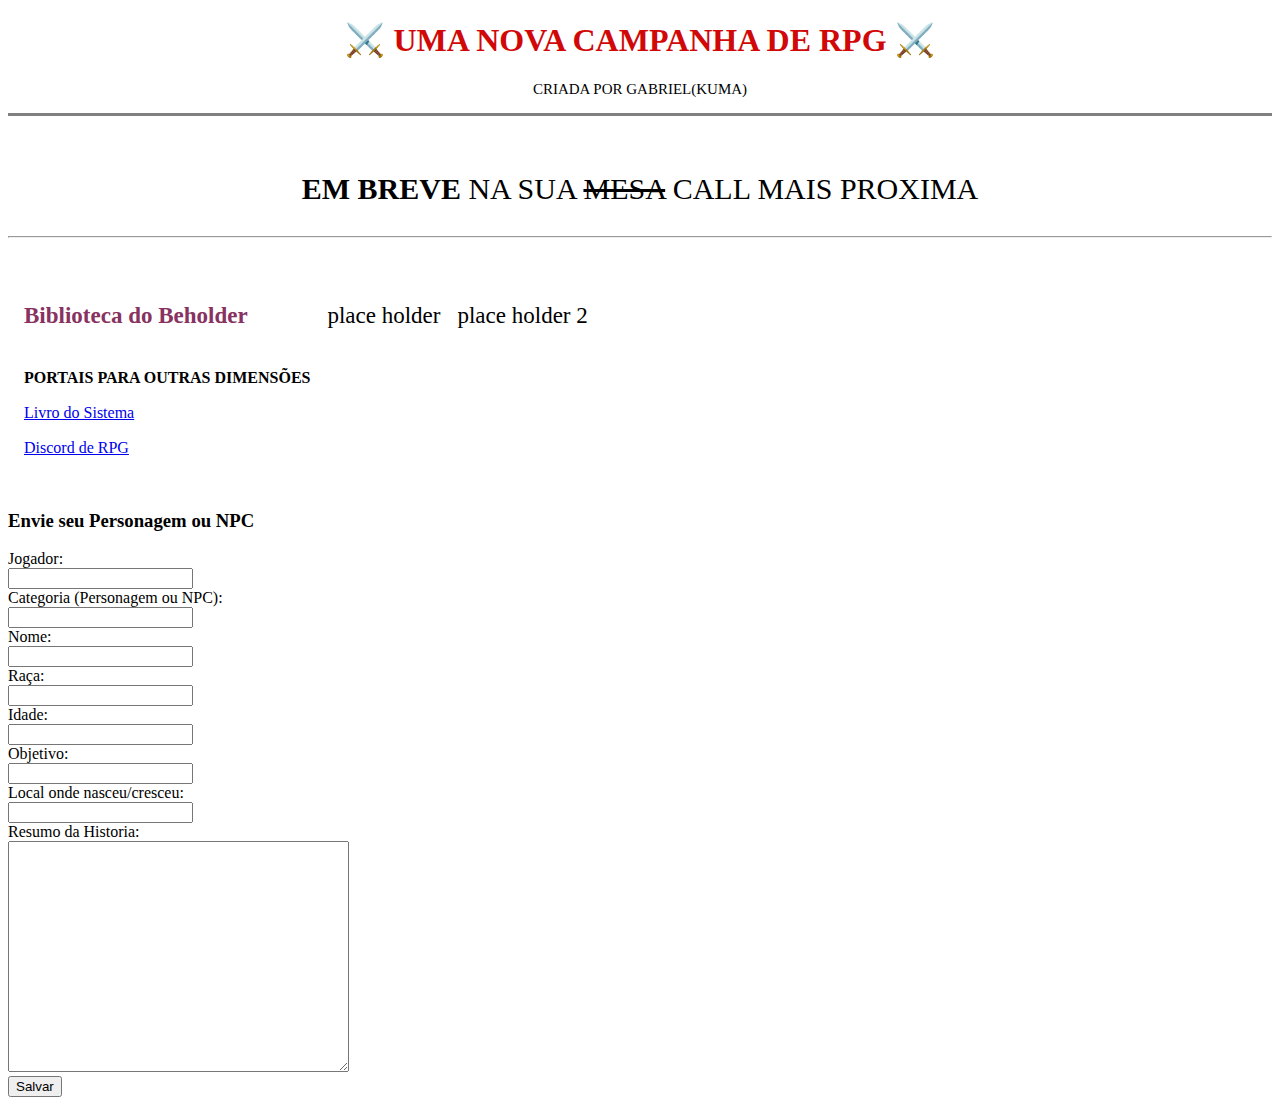
==== HTML-PERSONAL-SITE/index.html @ c89e7716 "Add files via upload" ====
<!DOCTYPE html>

<HTML>

    <HEAD>
        <link rel="shortcut icon" href="/favicon.ico" type="/favicon-icon">
        <link rel="icon" href="/favicon.ico" type="/favicon-icon">
        <meta charset="UTF-8" />
        <title> UM NOVO RPG </title>
    </HEAD>
    <!--THIS IS A COMMENT-->

    <BODY>
        <!-- style="background-image: url(mountain.jpg);" alt="rpg-mountain-range"> -->
        <!-- <img src="images/0a9e04c70eadcb7f7765954bb4044cd2-modified" alt="rpg-die"> -->
        <!-- This is an atribute [SIZE="3" noshade]-->
        <!-- ADD COLOR WITH [STYLE="COLOR:#"] -->

        <H1 STYLE="COLOR:#d10808; text-align:center;" noshade> ⚔️ UMA NOVA CAMPANHA DE RPG ⚔️ </H1>
            <p style="text-align:center; font-size:15px"> CRIADA POR GABRIEL(KUMA) </p>

        <hr size="3" style="color:#000" noshade>
    <BR>
        <p style="text-align:center; font-size:30px"><strong>EM BREVE</strong> NA SUA <s>MESA</s> CALL MAIS PROXIMA</p>
    <hr>
        <br>
    <table cellspacing="15px">
        <thead>

        </thead>
        <tbody>
            <tr> 
                <td> <p style="color:#873260; font-size:23px"><strong>Biblioteca do Beholder</strong></p> </td>
                <td> <p style="font-size:23px"> place holder </p> </td>
                <td> <p style="font-size:23px"> place holder 2 </p> </td>
            </tr>
        </tbody>
    
        <thead>
            <tr>
                <th> PORTAIS PARA OUTRAS DIMENSÕES </th>
            </tr>
        </thead>
        <tbody>
        <tr> 
           <td> <a href="https://docs.google.com/document/d/1XYIeoMw0pKe5jBs4yK-UHXj8D9x8f2IK6HIyxo363yI/edit?usp=sharing"> Livro do Sistema </a> </td>
        </tr>
        <tr>
            <td> <a href="https://discord.gg/SqFn3TW9bm"> Discord de RPG </a> </td>
        </tr>
         </tbody>
    </table>
    <br>
        <h3> Envie seu Personagem ou NPC </h3>
        <form action="mailto:gabrielrugil@gmail.com" method="post" enctype="text/plain">
            <label for="Jogador"> Jogador: </label> <br>
                <input type="text" name="Jogador"> <br>
            <label for="Categoria"> Categoria (Personagem ou NPC): </label> <br>
                <input type="text" name="Categoria"> <br>
            <label for="Nome"> Nome: </label> <br>
                <input type="text" name="Nome"> <br>
            <label for="Raça"> Raça: </label> <br>
                <input type="text" name="Raça"> <br>
            <label for="Idade"> Idade: </label> <br>
                <input type="number" name="Idade"> <br>
            <label for="Objetivo"> Objetivo: </label> <br>
                <input type="text" name="Objetivo"> <br>
            <label for="Local"> Local onde nasceu/cresceu:</label> <br>
                <input type="text" name="Local"> <br>
            <label for="Historia"> Resumo da Historia: </label> <br>
                <textarea name="Historia" rows="15" cols="40"> </textarea> <br>
            <button type="submit" name="Save"> Salvar </button>
        </form>


    </BODY>

</HTML>
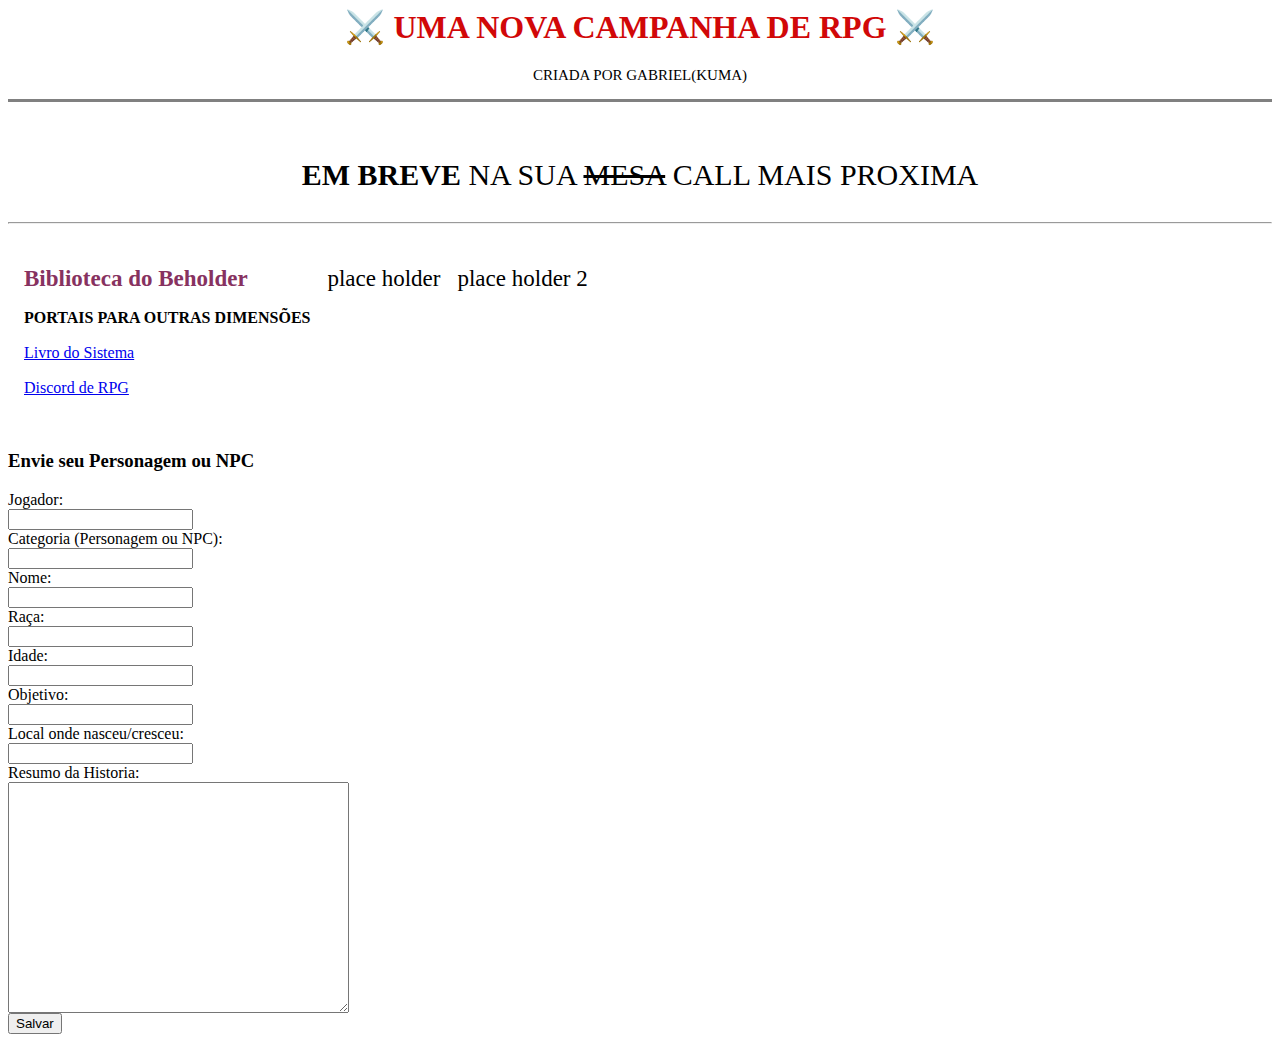
==== commit 1193cca4: "Update index.html" ====
--- a/HTML-PERSONAL-SITE/index.html
+++ b/HTML-PERSONAL-SITE/index.html
@@ -1,5 +1,3 @@
-<!DOCTYPE html>
-
 <HTML>
 
     <HEAD>
@@ -75,4 +73,4 @@
 
     </BODY>
 
-</HTML>+</HTML>
